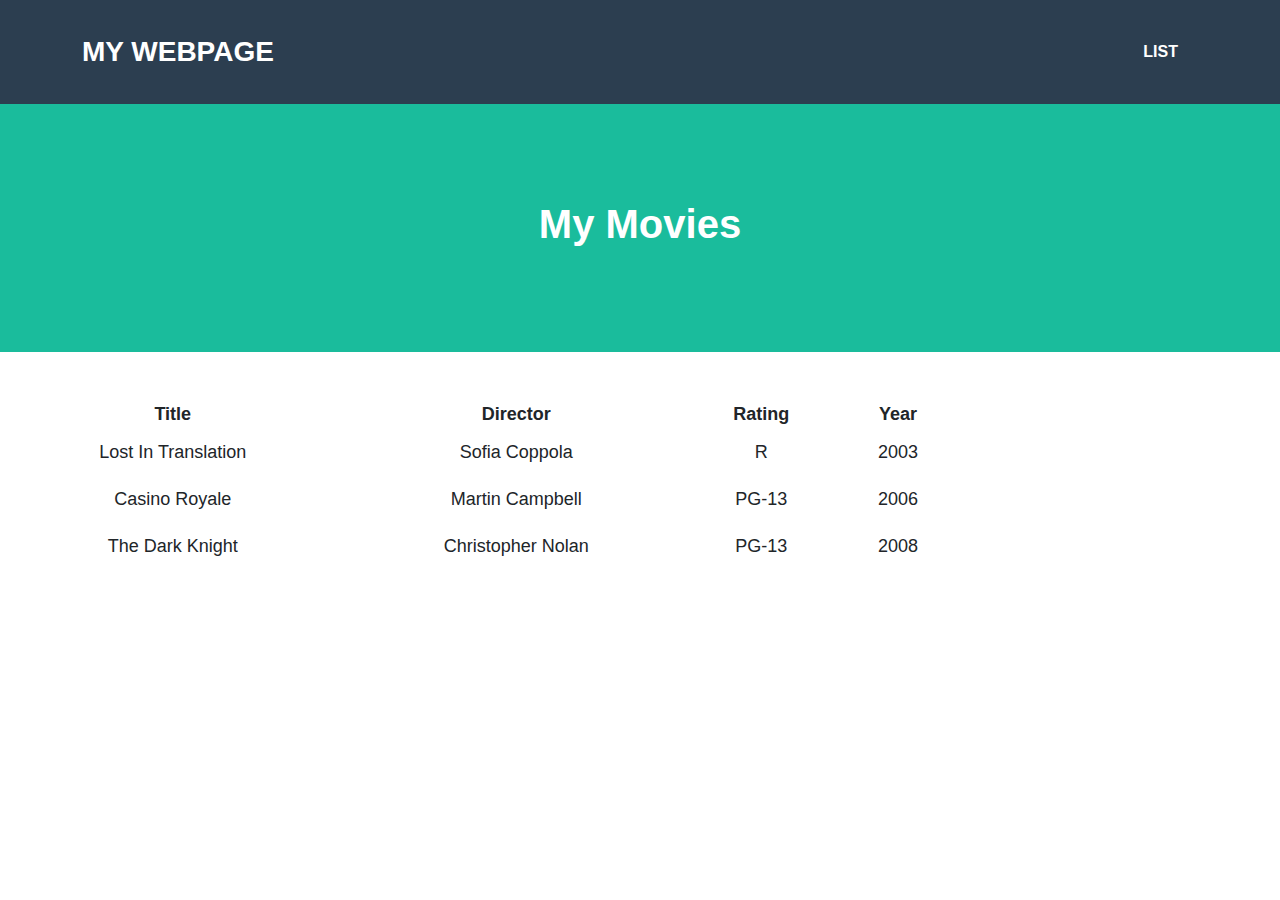
==== list.html @ c61213d7 "initial commit" ====
<!DOCTYPE HTML>  
<html>  
    <header>
        <link rel="stylesheet" href="style.css">
        <link rel="stylesheet" href="table_style.css">
        <title>My Webpage Title</title>
    </header>
    <body>  
        <!---Navigation--->
        <!--This section of code defines the navigation bar at the top of the page.  The classes used here are defined in the style.css file.-->
        <nav class="navbar navbar-expand-lg bg-secondary text-uppercase fixed-top" id="mainNav">
            <div class="container">
                <!--This code defines the "My Webpage" link in the top right corner of the navigation pane-->
                <a class="navbar-brand" href="">My Webpage</a>
                <!--This code defines the "List" link in the top left corner of the navigation pane-->
                <ul class="navbar-nav ms-auto">
                    <li class="nav-item mx-0 mx-lg-1"><a class="nav-link py-3 px-0 px-lg-3 rounded" href="./list.html">List</a></li>
                </ul>
            </div>
        </nav>
        <!--This code creates the middle section of the webpage-->
        <header class="masthead bg-primary text-white text-center">
            <h1>My Movies</h1>
        </header>
        <!--Here is where the table will be loaded in.  The actual table will be loaded in JavaScript.-->
        <section class="mt-5 text-center">
            <div id="showDataJSON"></div>
        </section>
    </body>

    <script>

        /*
        * RENDERING THE JSON TABLE
        * Get JSON data from file
        * Get headers from retrieved data
        * Set headers for table
        * Add data to table
        * Add table to DOM
        */
        fetch('./list_data.json')
            .then(response => response.json())
            .then(data => {

                /*
                This section creates the base table and finds the root json node.
                */
                var jsonTable = document.createElement("table");
                var tr = jsonTable.insertRow(-1);   
                jsonTable.style.width = "75%";
                let root;
                for (let prop in data) {
                    root = prop;
                }

                /*
                This section selects the headers for the table
                */
                let headers = Object.keys(data[root][0]);
                headers.forEach(header => {
                    var th = document.createElement("th");      
                    th.innerHTML = header;
                    tr.appendChild(th);
                })              
                /*
                This section adds the data into each row of the list
                */
                let items = Object.keys(data[root]);
                items.forEach(item => {
                    tr = jsonTable.insertRow(-1);
                    for (let key in data[root][item]) {
                       var tabCell = tr.insertCell(-1);
                       tabCell.innerHTML = data[root][item][key];
                    }
                })
                /*
                This section adds the table to the HTML
                */
                var divContainer = document.getElementById("showDataJSON");
                divContainer.innerHTML = "";
                divContainer.appendChild(jsonTable);
            });
    </script>  
</html>
---- table_style.css ----
table {
  width: 75%;
  font-size: large;
}

td {
  padding: 10px;
}
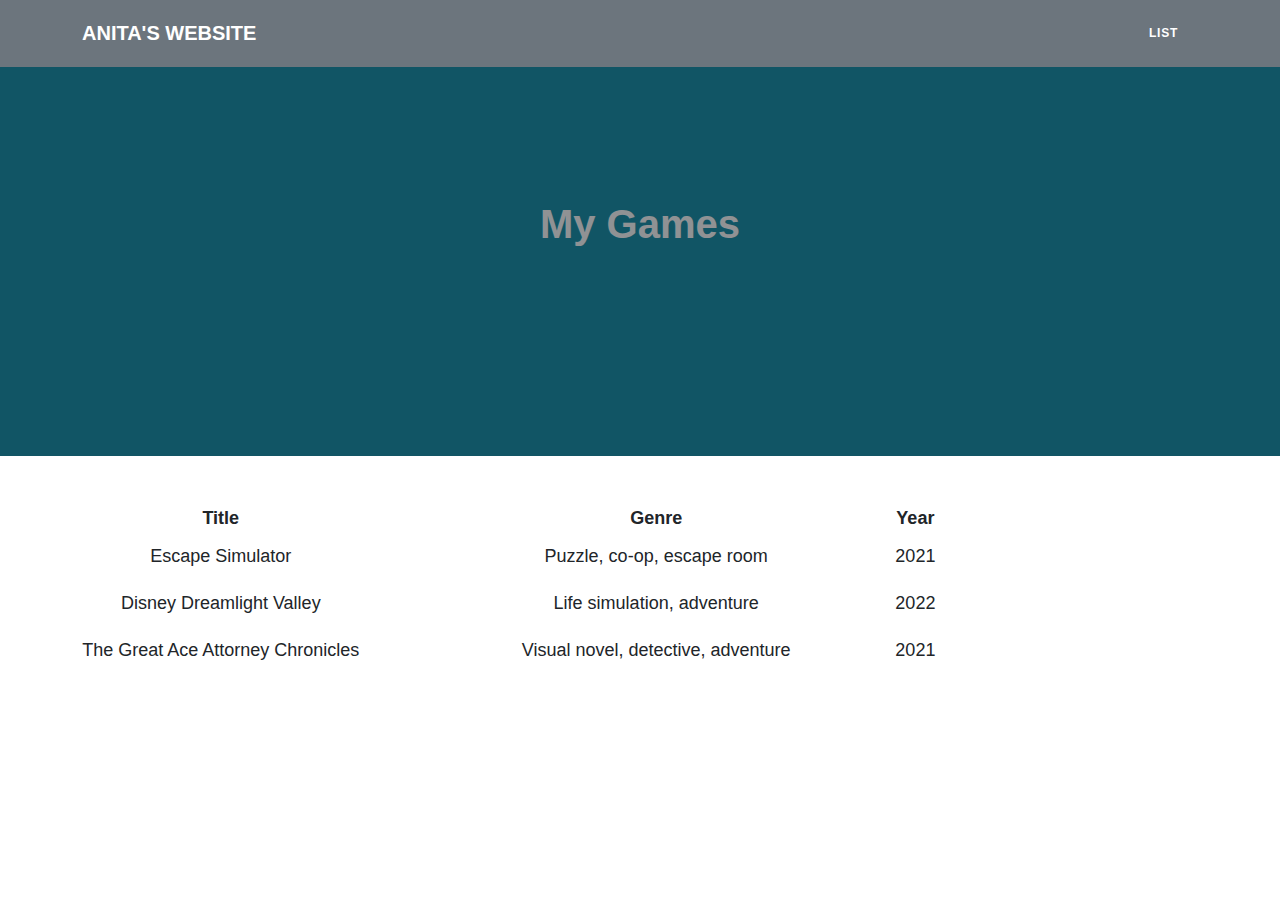
==== commit 2b8b6c40: "updated html for list.html" ====
--- a/list.html
+++ b/list.html
@@ -3,7 +3,7 @@
     <header>
         <link rel="stylesheet" href="style.css">
         <link rel="stylesheet" href="table_style.css">
-        <title>My Webpage Title</title>
+        <title>Anita's Website</title>
     </header>
     <body>  
         <!---Navigation--->
@@ -11,7 +11,7 @@
         <nav class="navbar navbar-expand-lg bg-secondary text-uppercase fixed-top" id="mainNav">
             <div class="container">
                 <!--This code defines the "My Webpage" link in the top right corner of the navigation pane-->
-                <a class="navbar-brand" href="">My Webpage</a>
+                <a class="navbar-brand" href="">Anita's Website</a>
                 <!--This code defines the "List" link in the top left corner of the navigation pane-->
                 <ul class="navbar-nav ms-auto">
                     <li class="nav-item mx-0 mx-lg-1"><a class="nav-link py-3 px-0 px-lg-3 rounded" href="./list.html">List</a></li>
@@ -20,7 +20,7 @@
         </nav>
         <!--This code creates the middle section of the webpage-->
         <header class="masthead bg-primary text-white text-center">
-            <h1>My Movies</h1>
+            <h1>My Games</h1>
         </header>
         <!--Here is where the table will be loaded in.  The actual table will be loaded in JavaScript.-->
         <section class="mt-5 text-center">
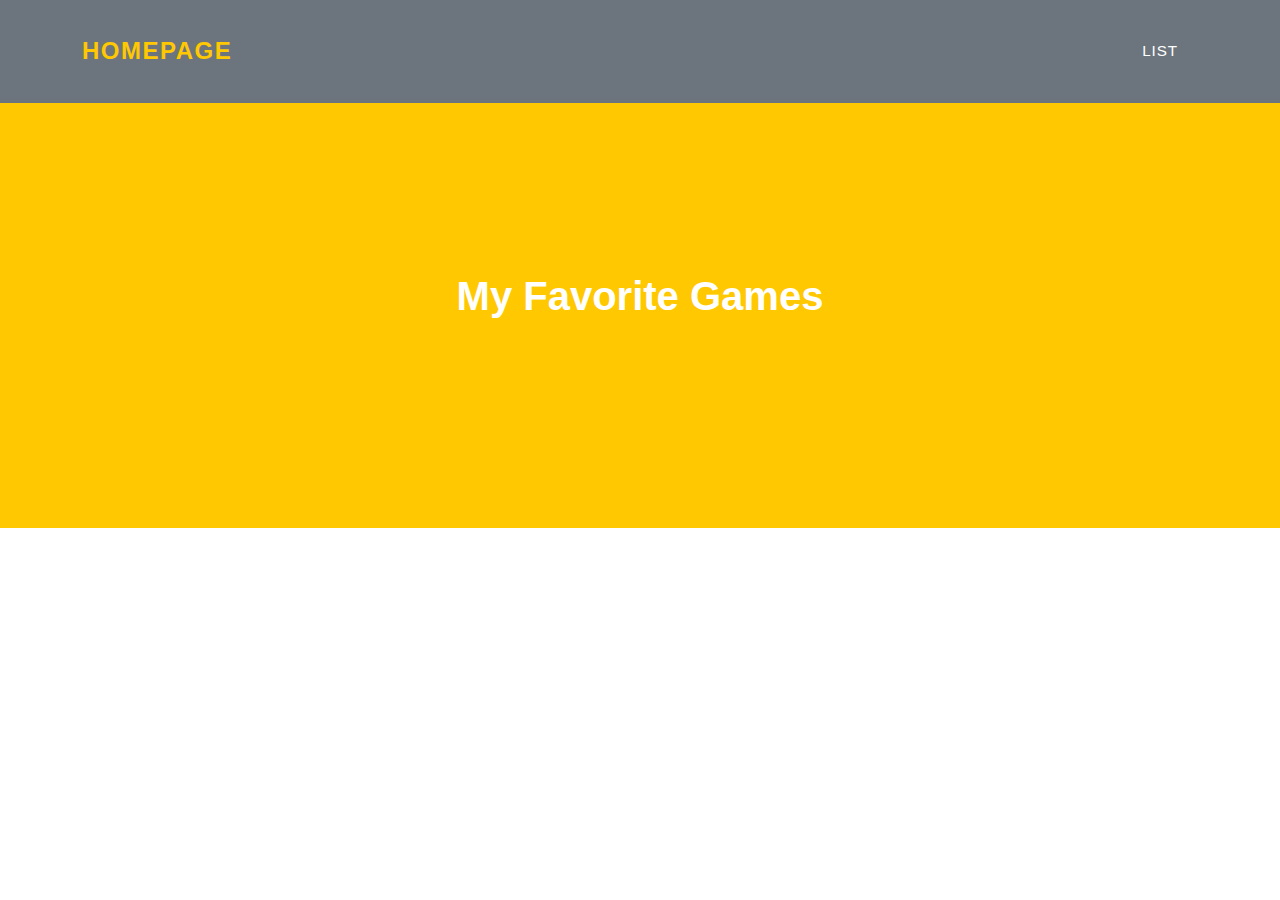
==== commit 326664c2: "website update" ====
--- a/list.html
+++ b/list.html
@@ -3,7 +3,7 @@
     <header>
         <link rel="stylesheet" href="style.css">
         <link rel="stylesheet" href="table_style.css">
-        <title>Anita's Website</title>
+        <title>Homepage</title>
     </header>
     <body>  
         <!---Navigation--->
@@ -11,7 +11,7 @@
         <nav class="navbar navbar-expand-lg bg-secondary text-uppercase fixed-top" id="mainNav">
             <div class="container">
                 <!--This code defines the "My Webpage" link in the top right corner of the navigation pane-->
-                <a class="navbar-brand" href="">Anita's Website</a>
+                <a class="navbar-brand" href="./index.html">Homepage</a>
                 <!--This code defines the "List" link in the top left corner of the navigation pane-->
                 <ul class="navbar-nav ms-auto">
                     <li class="nav-item mx-0 mx-lg-1"><a class="nav-link py-3 px-0 px-lg-3 rounded" href="./list.html">List</a></li>
@@ -20,7 +20,7 @@
         </nav>
         <!--This code creates the middle section of the webpage-->
         <header class="masthead bg-primary text-white text-center">
-            <h1>My Games</h1>
+            <h1>My Favorite Games</h1>
         </header>
         <!--Here is where the table will be loaded in.  The actual table will be loaded in JavaScript.-->
         <section class="mt-5 text-center">
